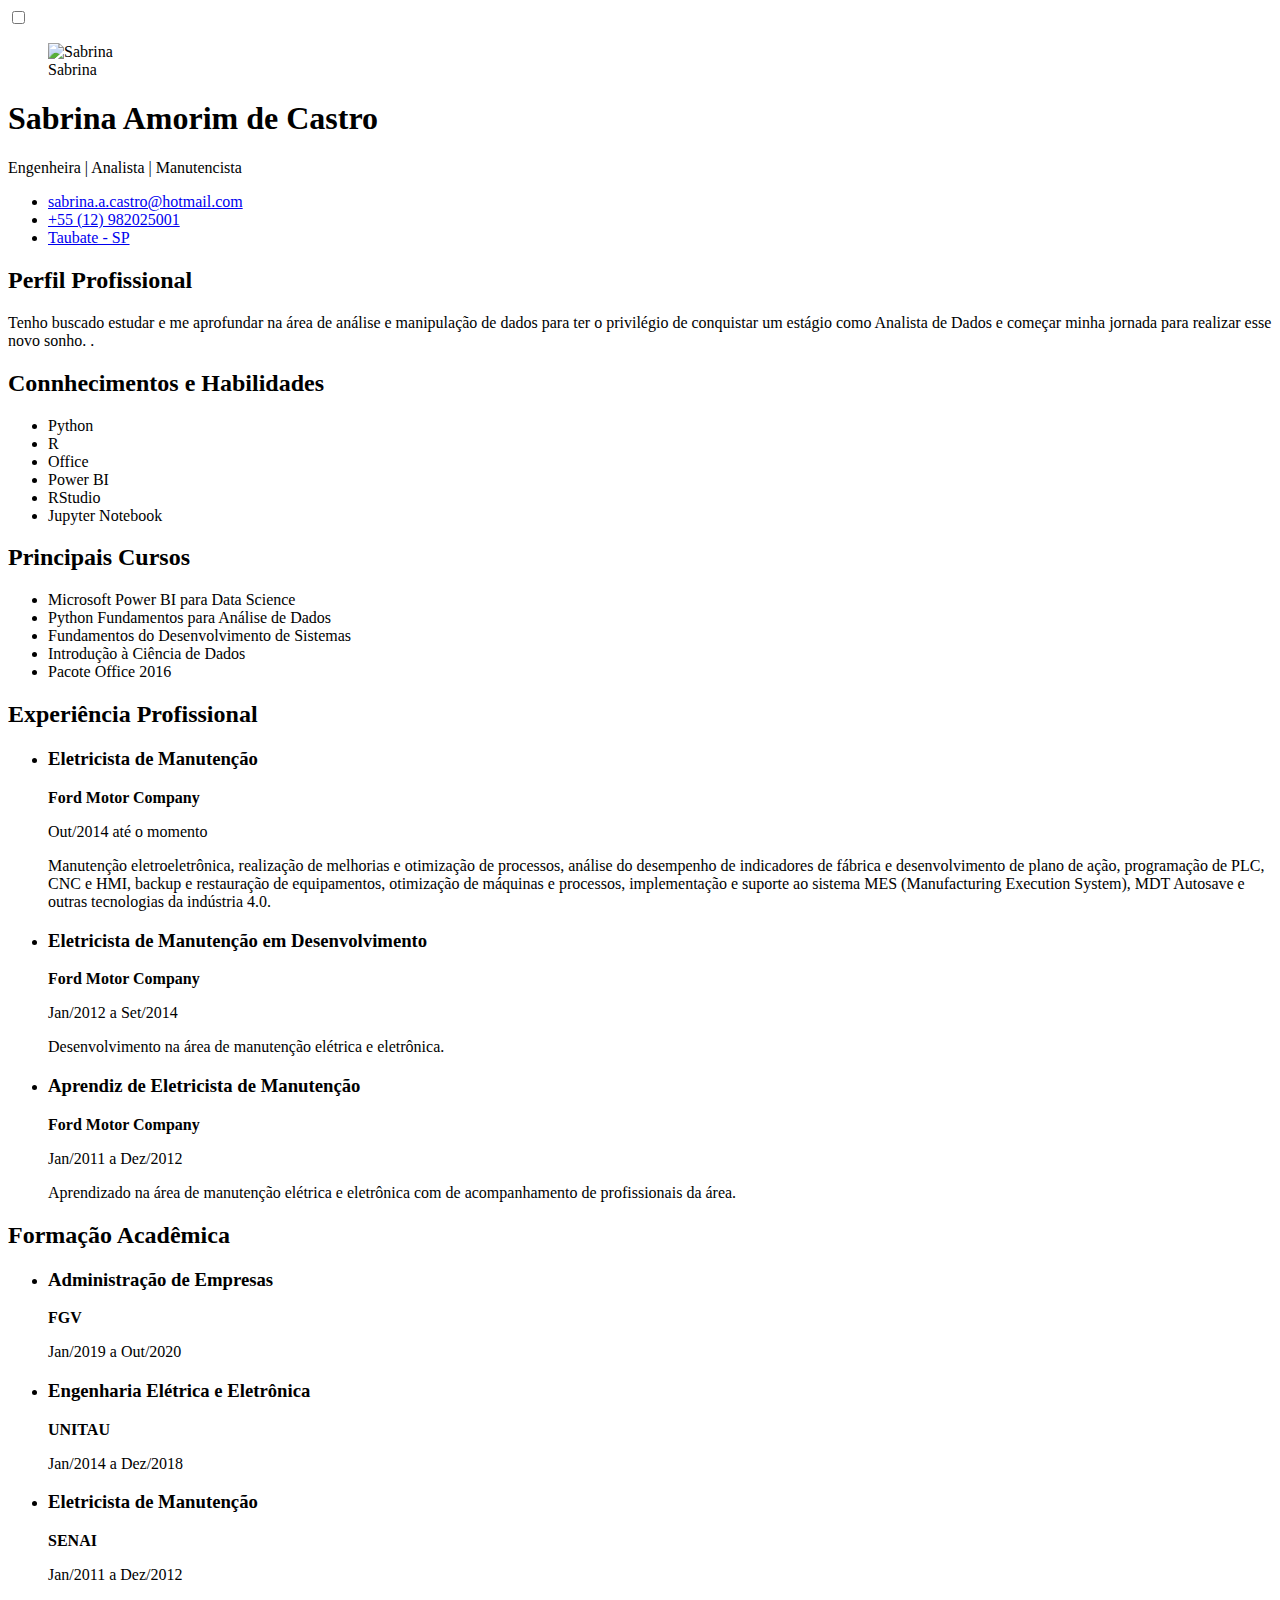
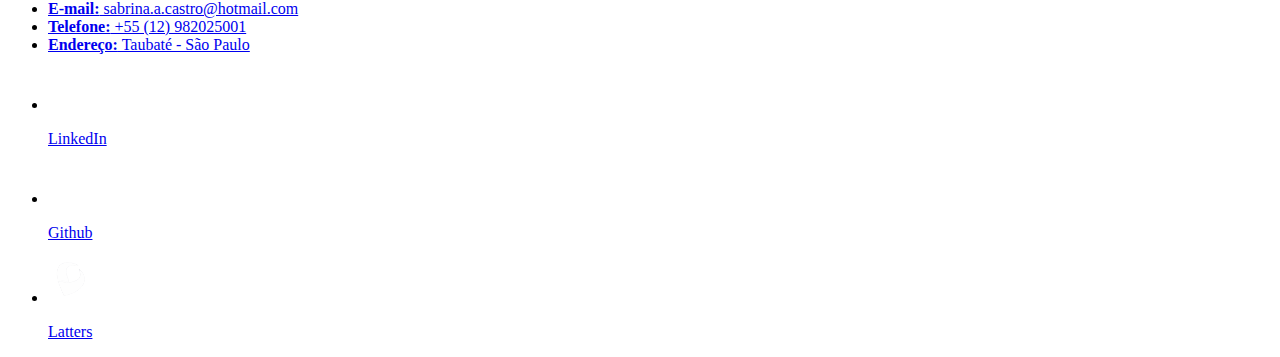
==== index.html @ a177954d "Add files via upload" ====
<doctype html>
<html lang="pt-br">
    
    <head>
        <meta charset="UTF-8">
        <meta http-equiv="X-UA-Compatible" content="IE=edge">
        <meta name="viewport" content="width=device-width, initial-scale=1.0">
        <title>Portfólio</title>

        <link rel="preconnect" href="https://fonts.gstatic.com">
        <link href="https://fonts.googleapis.com/css2?family=Open+Sans:ital,wght@0,300;0,400;0,600;0,700;0,800;1,300;1,400;1,600;1,700;1,800&display=swap" rel="stylesheet">
        
        <link rel="stylesheet" href="assets/css/style.css">
    </head>
    
    <body>
    
        <input type="checkbox" id="ativar-dark" class="ativar-dark">
        <div class="dark-mode">
            <!-- cabeçalho -->
            <header>
                
                <div class="container">
                    <label for="ativar-dark">
                        <span></span>
                    </label>
                    <div class="linha">

                        <!-- caixa foto de perfil -->
                        <div class="coluna coluna-esquerda">
                            <figure>
                                <img src="https://media-exp1.licdn.com/dms/image/C4D03AQH_Sco2WMAPjA/profile-displayphoto-shrink_400_400/0/1614204611334?e=1622073600&v=beta&t=j38i4fQD4xq_0xkHoh8eGp5rR_AwchiGBd6u_wvbHdE" alt="Sabrina">
                                <figcaption class="hidden">Sabrina</figcaption>
                            </figure>
                        </div>

                        <!-- Informações pessoais -->
                        <div class="coluna coluna-direita">
                            
                            <h1>Sabrina Amorim de Castro</h1>
                            <p>Engenheira | Analista | Manutencista</p>
            
                            <ul>
                                <li>
                                    <a href="mailto:sabrina.a.castro@hotmail.com">sabrina.a.castro@hotmail.com</a>
                                </li>
                                <li>
                                    <a href="tel:5512982025001">+55 (12) 982025001</a>
                                </li>
                                <li>
                                    <a href="https://www.google.com.br/maps/place/Taubat%C3%A9+-+SP/@-23.0840489,-46.0675449,9z/data=!3m1!4b1!4m5!3m4!1s0x94ccf85a19af0d3b:0x49ca42b1ddb2b41f!8m2!3d-23.0225753!4d-45.5486715">Taubate - SP</a>
                                </li>
                            </ul>
                        </div>
                    </div>
                </div>    
            </header>
        
            <!-- informações -->
            <main>
        
                <div class="container">

                    <div class="linha">
                    
                        <!-- conteúdo lado esquedo -->
                        <div class="coluna coluna-esquerda">
                        
                            <!-- seção perfil profissional  -->
                            <section>
                                <span class="topo-direita"></span>
                                <h2>Perfil Profissional</h2>
                                <p>Tenho buscado estudar e me aprofundar na área de análise e manipulação de dados para ter o privilégio de conquistar um estágio como Analista de Dados e começar minha jornada para realizar esse novo sonho. .</p>
                                <span class="baixa-esquerda"></span>
                            </section>
        
                            <!-- seção especialidades  -->
                            <section>
                                <h2>Connhecimentos e Habilidades</h2>
                                <ul>
                                    <li>Python</li>
                                    <li>R</li>
                                    <li>Office</li>
                                    <li>Power BI</li>
                                    <li>RStudio</li>
                                    <li>Jupyter Notebook</li>
                                </ul>
                            </section>
        
                            <!-- seção cursos-->
                            <section>
                                <h2>Principais Cursos</h2>
                                <ul>
                                    <li>Microsoft Power BI para Data Science</li>
                                    <li>Python Fundamentos para Análise de Dados</li>
                                    <li>Fundamentos do Desenvolvimento de Sistemas</li>
                                    <li>Introdução à Ciência de Dados</li>
                                    <li>Pacote Office 2016</li>
                                </ul>
                            </section>
                        </div>
                            
                        <!-- conteúdo lado direito -->
                        <div class="coluna coluna-direira">
                        
                            <!-- seção experiência  -->
                            <section>
                                <h2>Experiência Profissional</h2>
                                <ul>
                                    <li>
                                        <h3>Eletricista de Manutenção</h3>
                                        <strong>Ford Motor Company</strong>
                                        <p>Out/2014 até o momento</p>
                                        <p>Manutenção eletroeletrônica, realização de melhorias e otimização de processos, análise do desempenho de indicadores de fábrica e desenvolvimento de plano de ação, programação de PLC, CNC e HMI, backup e restauração de equipamentos, otimização de máquinas e processos, implementação e suporte ao sistema MES (Manufacturing Execution System), MDT Autosave e outras tecnologias da indústria 4.0.</p>
                                    </li>
            
                                    <li>
                                        <h3>Eletricista de Manutenção em Desenvolvimento</h3>
                                        <strong>Ford Motor Company</strong>
                                        <p>Jan/2012 a Set/2014</p>
                                        <p>Desenvolvimento na área de manutenção elétrica e eletrônica.</p>
                                    </li>
            
                                    <li>
                                        <h3>Aprendiz de Eletricista de Manutenção</h3>
                                        <strong>Ford Motor Company</strong>
                                        <p>Jan/2011 a Dez/2012</p>
                                        <p>Aprendizado na área de manutenção elétrica e eletrônica com de acompanhamento de profissionais da área.</p>
                                    </li>
                                </ul>
                            </section>
        
                            <!-- seção formação acadêmica  -->
                            <section>
                                <h2>Formação Acadêmica</h2>
                                <ul>
                                    <li>
                                        <h3>Administração de Empresas</h3>
                                        <strong>FGV</strong>
                                        <p>Jan/2019 a Out/2020</p>
                                        <!--
                                        <p>Formação robusta em gestão, desenvolvendo importantes habilidades e competências amplamente reconhecidas e valorizadas pelo mercado de trabalho. O curso é composto por atividades práticas, que capacitam a usar as mais modernas ferramentas gerenciais para enfrentar os desafios contemporâneos que as organizações e carreiras enfrentam, tais como os novos arranjos econômicos e da força de trabalho, as novas tecnologias e a globalização.</p>
                                        -->
                                    </li>
            
                                    <li>
                                        <h3>Engenharia Elétrica e Eletrônica</h3>
                                        <strong>UNITAU</strong>
                                        <p>Jan/2014 a Dez/2018</p>
                                        <!--
                                        <p>Aptidão para a atuação como supervisor, coordenador e orientador técnico nos segmentos da indústria. Habilidades de estudo, planejamento, projeto, especificação, assistência, assessoria e consultoria de obras, assim como a vistoria, a perícia, a avaliação, o arbitramento, o laudo e o parecer técnico.</p>
                                        -->
                                    </li>
            
                                    <li>
                                        <h3>Eletricista de Manutenção</h3>
                                        <strong>SENAI</strong>
                                        <p>Jan/2011 a Dez/2012</p>
                                        <!--
                                        <p>Qualificação profissional em princípios e leis que regem o funcionamento de sistemas eletromecânicos, eletroeletrônicos, analógicos e digitais de equipamentos e instalações elétricas que - por meio de instrumentos, ferramentas, procedimentos e métodos - permitem o planejamento, execução, avaliação e inspeção de redes e  circuitos eletroeletrônicos, bem como manutenções preventivas e corretivas, dentro das normas técnicas e de segurança.</p>
                                        -->
                                    </li> 
                                </ul>
                            </section>    
                        </div>
                    </div>
                </div>    
            </main>
        
            <footer>
        
                <!-- rodapé -->
                <div class="container">
                    
                    <nav>
                        <ul class="info-contato">
                            <li>
                                <a href="mailto:sabrina.a.castro@hotmail.com"><strong>E-mail:</strong>  sabrina.a.castro@hotmail.com</a>
                            </li>
                            <li>
                                <a href="tel:5512982025001"><strong>Telefone:</strong>  +55 (12) 982025001</a>
                            </li>
                            <li>
                                <a href="https://www.google.com.br/maps/place/Taubat%C3%A9+-+SP/@-23.0840489,-46.0675449,9z/data=!3m1!4b1!4m5!3m4!1s0x94ccf85a19af0d3b:0x49ca42b1ddb2b41f!8m2!3d-23.0225753!4d-45.5486715"> <strong>Endereço:</strong> Taubaté - São Paulo</a>
                            </li>
                        </ul>
                    </nav>
        
                    <nav>
                        <ul class="redes-sociais">
                            <li>
                                <a href="https://www.linkedin.com/in/sabrinaamorimdecastro/">
                                    <img src="assets/img/linkedin.svg" alt="LinkedIn" width=40px>
                                    <p>LinkedIn</p>
                                </a>
                            </li>
        
                            <li>
                                <a href="https://github.com/cassab96">
                                    <img src="assets/img/github-big-logo.svg" alt="Github" width=40px>
                                    <p>Github</p>
                                </a>
                            </li>

                            <li>
                                <a href="http://lattes.cnpq.br/2830600879272743">
                                    <img src="assets/img/latters-removebg-preview.png" alt="Github" width=45px>
                                    <p>Latters</p>
                                </a>
                            </li>

                        </ul>
                    </nav>
                </div>
            </footer>
        </div>
    </body>
</html>
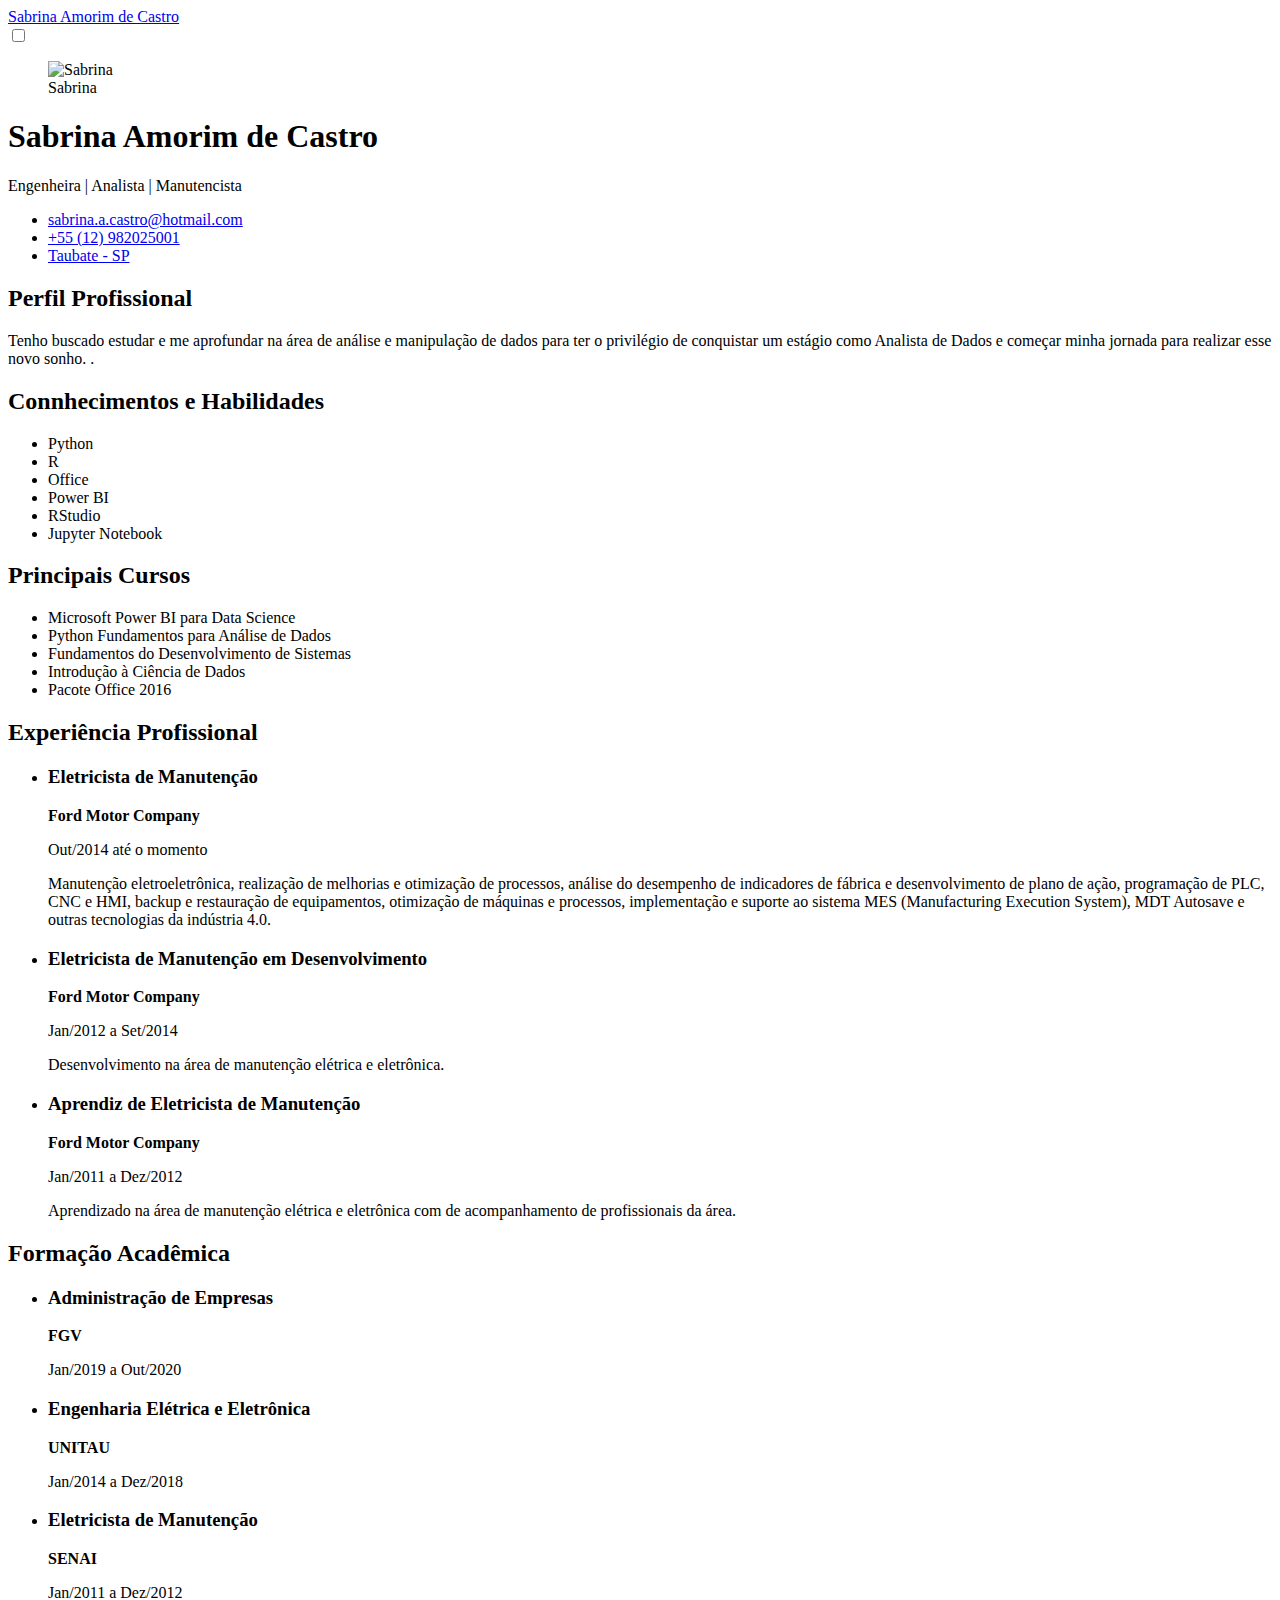
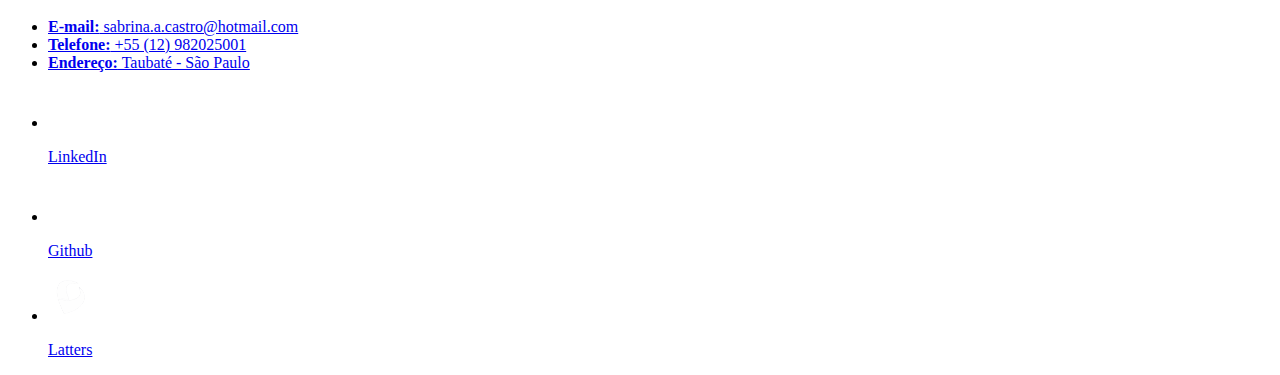
==== commit be00176d: "Update index.html" ====
--- a/index.html
+++ b/index.html
@@ -14,7 +14,10 @@
     </head>
     
     <body>
-    
+        
+        <script type="text/javascript" src="https://platform.linkedin.com/badges/js/profile.js" async defer></script>
+        <div class="LI-profile-badge"  data-version="v1" data-size="medium" data-locale="pt_BR" data-type="vertical" data-theme="light" data-vanity="sabrinaamorimdecastro"><a class="LI-simple-link" href='https://br.linkedin.com/in/sabrinaamorimdecastro?trk=profile-badge'>Sabrina Amorim de Castro</a></div>
+        
         <input type="checkbox" id="ativar-dark" class="ativar-dark">
         <div class="dark-mode">
             <!-- cabeçalho -->
@@ -86,7 +89,7 @@
                                     <li>Jupyter Notebook</li>
                                 </ul>
                             </section>
-        
+     
                             <!-- seção cursos-->
                             <section>
                                 <h2>Principais Cursos</h2>
@@ -215,4 +218,4 @@
             </footer>
         </div>
     </body>
-</html>+</html>
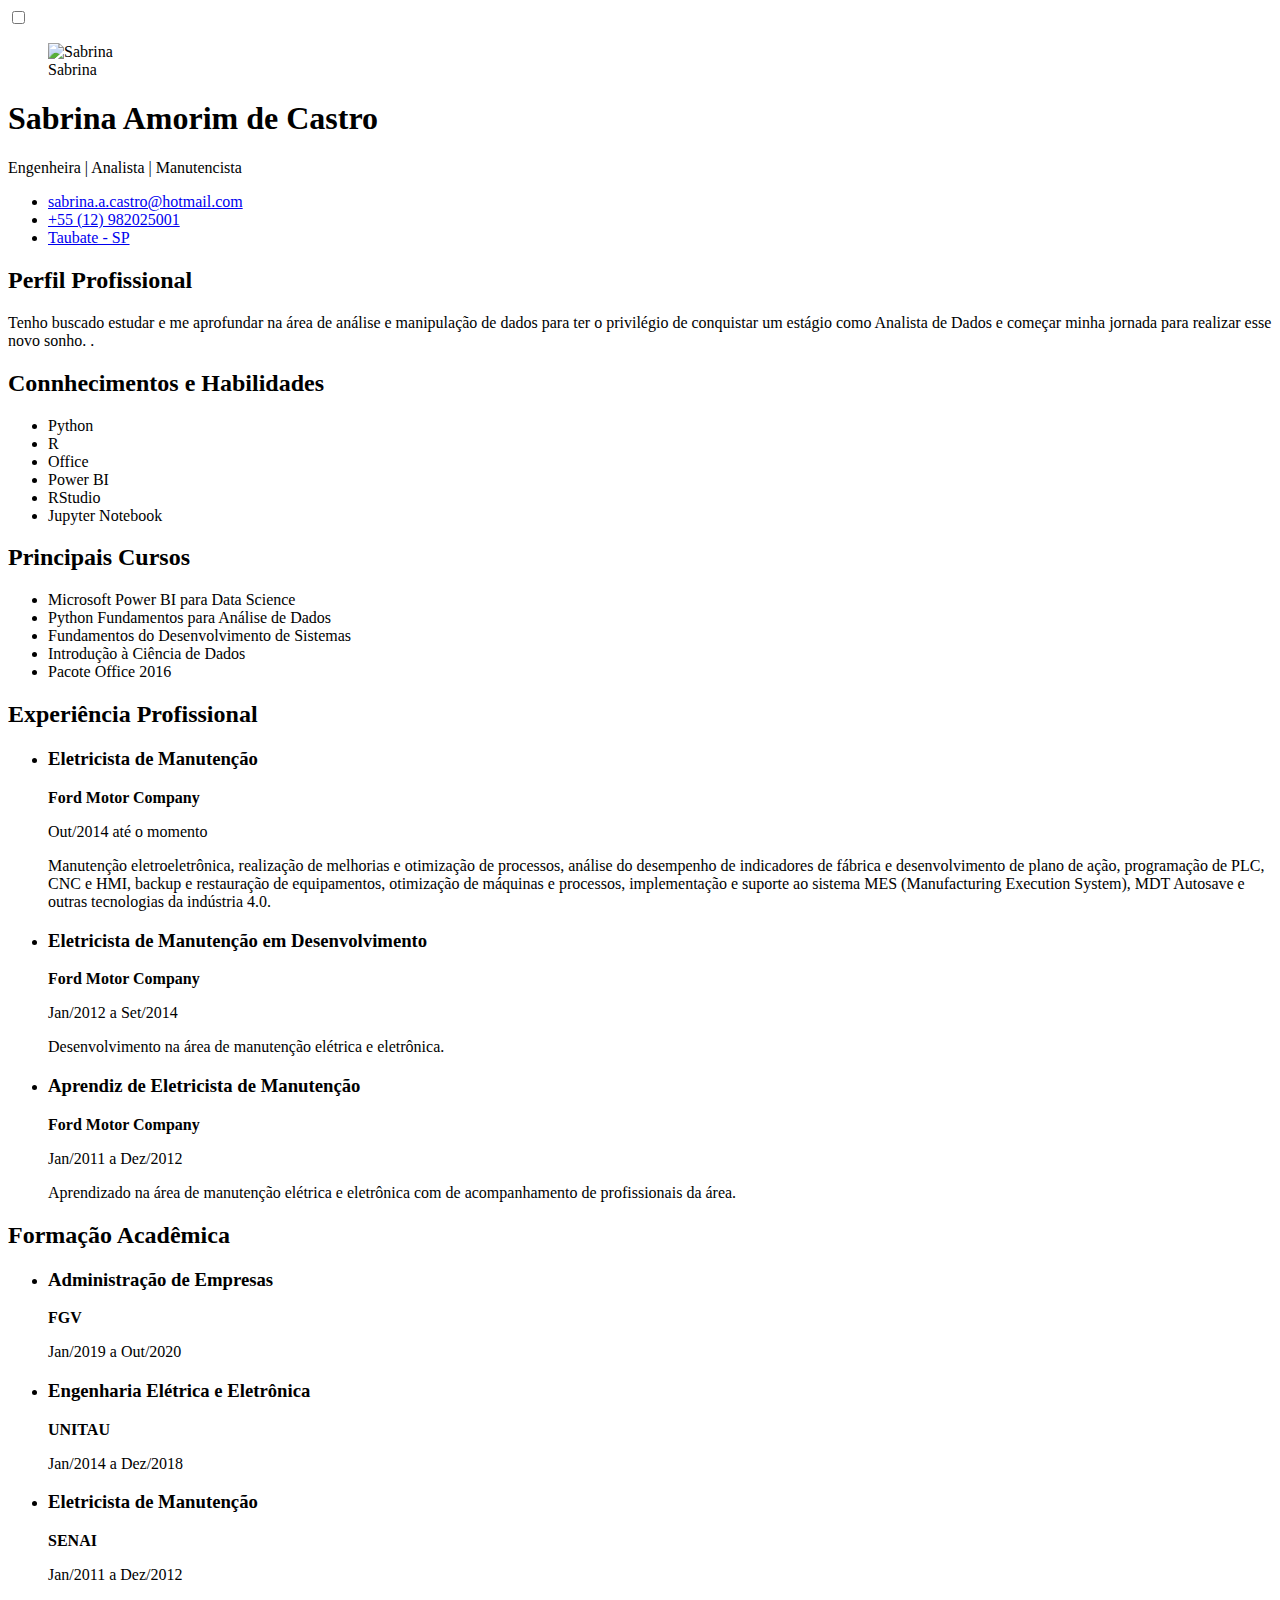
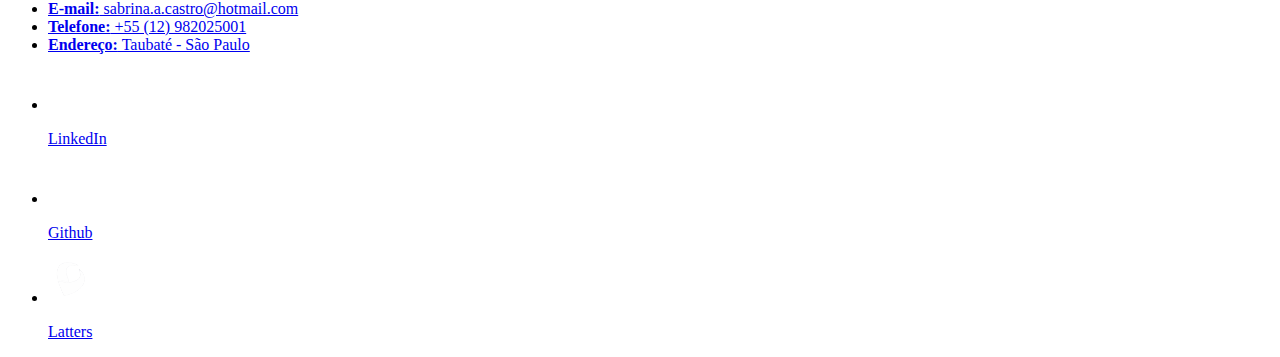
==== commit ee8795f2: "Update index.html" ====
--- a/index.html
+++ b/index.html
@@ -14,10 +14,7 @@
     </head>
     
     <body>
-        
-        <script type="text/javascript" src="https://platform.linkedin.com/badges/js/profile.js" async defer></script>
-        <div class="LI-profile-badge"  data-version="v1" data-size="medium" data-locale="pt_BR" data-type="vertical" data-theme="light" data-vanity="sabrinaamorimdecastro"><a class="LI-simple-link" href='https://br.linkedin.com/in/sabrinaamorimdecastro?trk=profile-badge'>Sabrina Amorim de Castro</a></div>
-        
+            
         <input type="checkbox" id="ativar-dark" class="ativar-dark">
         <div class="dark-mode">
             <!-- cabeçalho -->
@@ -89,7 +86,7 @@
                                     <li>Jupyter Notebook</li>
                                 </ul>
                             </section>
-     
+                               
                             <!-- seção cursos-->
                             <section>
                                 <h2>Principais Cursos</h2>
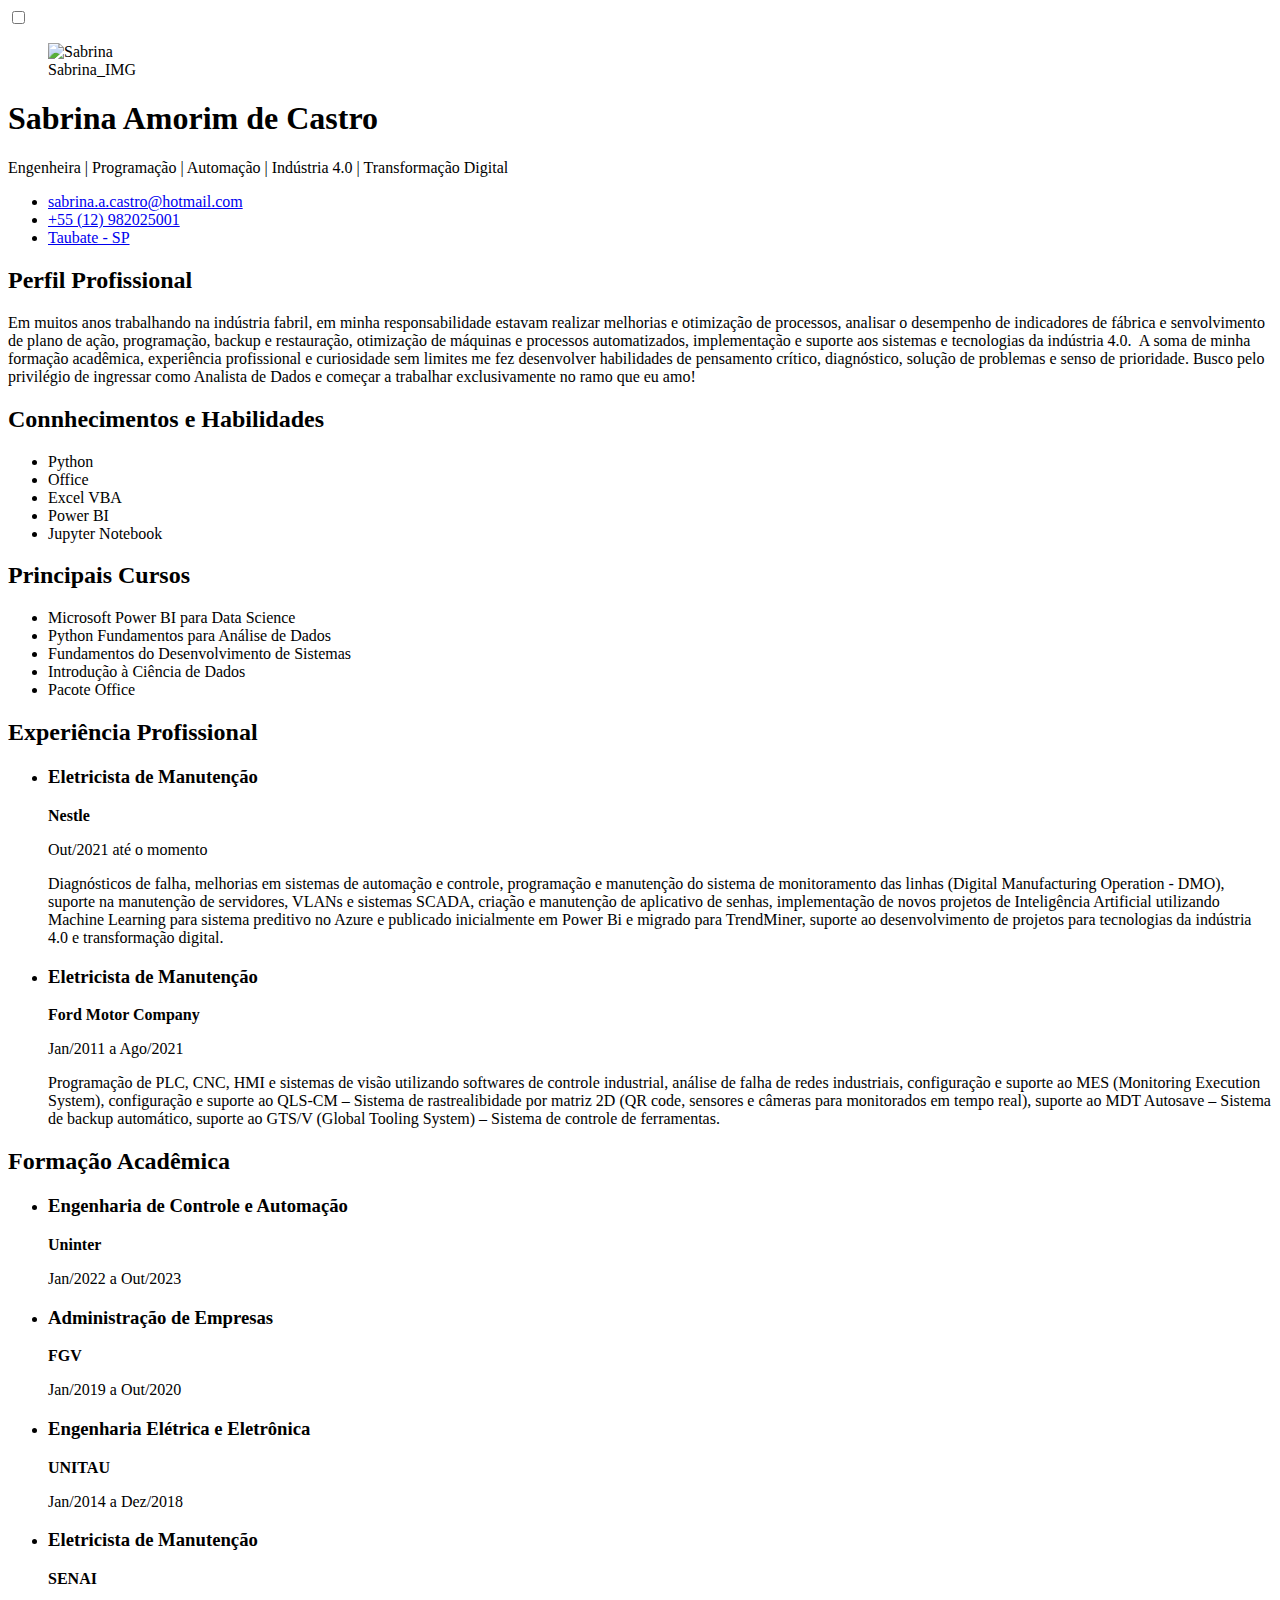
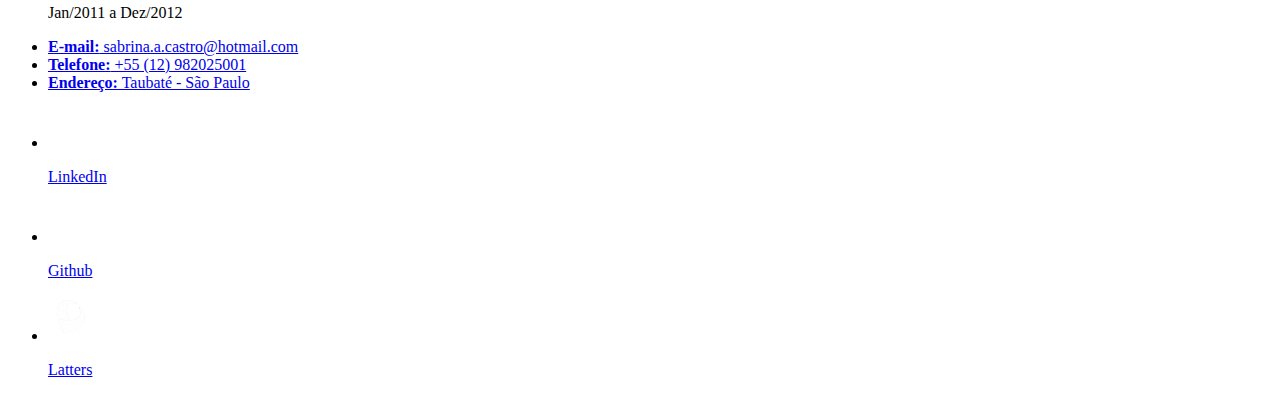
==== commit b8177710: "Update index.html" ====
--- a/index.html
+++ b/index.html
@@ -29,8 +29,8 @@
                         <!-- caixa foto de perfil -->
                         <div class="coluna coluna-esquerda">
                             <figure>
-                                <img src="https://media-exp1.licdn.com/dms/image/C4D03AQH_Sco2WMAPjA/profile-displayphoto-shrink_400_400/0/1614204611334?e=1622073600&v=beta&t=j38i4fQD4xq_0xkHoh8eGp5rR_AwchiGBd6u_wvbHdE" alt="Sabrina">
-                                <figcaption class="hidden">Sabrina</figcaption>
+                                <img src="https://media.licdn.com/dms/image/D4D03AQFKpRO9igz_tQ/profile-displayphoto-shrink_800_800/0/1664402275446?e=1723680000&v=beta&t=ENY8s53QOoI_dQm4PBH99aa3W-foEpCckn1urcAtf4I" alt="Sabrina">
+                                <figcaption class="hidden">Sabrina_IMG</figcaption>
                             </figure>
                         </div>
 
@@ -38,7 +38,7 @@
                         <div class="coluna coluna-direita">
                             
                             <h1>Sabrina Amorim de Castro</h1>
-                            <p>Engenheira | Analista | Manutencista</p>
+                            <p>Engenheira | Programação | Automação | Indústria 4.0 | Transformação Digital</p>
             
                             <ul>
                                 <li>
@@ -70,7 +70,8 @@
                             <section>
                                 <span class="topo-direita"></span>
                                 <h2>Perfil Profissional</h2>
-                                <p>Tenho buscado estudar e me aprofundar na área de análise e manipulação de dados para ter o privilégio de conquistar um estágio como Analista de Dados e começar minha jornada para realizar esse novo sonho. .</p>
+                                <p>Em muitos anos trabalhando na indústria fabril, em minha responsabilidade estavam realizar melhorias e otimização de processos, analisar o desempenho de indicadores de fábrica e senvolvimento de plano de ação, programação, backup e restauração, otimização de máquinas e processos automatizados, implementação e suporte aos sistemas e tecnologias da indústria 4.0. 
+A soma de minha formação acadêmica, experiência profissional e curiosidade sem limites me fez desenvolver habilidades de pensamento crítico, diagnóstico, solução de problemas e senso de prioridade. Busco pelo privilégio de ingressar como Analista de Dados e começar a trabalhar exclusivamente no ramo que eu amo!</p>
                                 <span class="baixa-esquerda"></span>
                             </section>
         
@@ -79,10 +80,9 @@
                                 <h2>Connhecimentos e Habilidades</h2>
                                 <ul>
                                     <li>Python</li>
-                                    <li>R</li>
                                     <li>Office</li>
+                                    <li>Excel VBA</li>
                                     <li>Power BI</li>
-                                    <li>RStudio</li>
                                     <li>Jupyter Notebook</li>
                                 </ul>
                             </section>
@@ -95,7 +95,7 @@
                                     <li>Python Fundamentos para Análise de Dados</li>
                                     <li>Fundamentos do Desenvolvimento de Sistemas</li>
                                     <li>Introdução à Ciência de Dados</li>
-                                    <li>Pacote Office 2016</li>
+                                    <li>Pacote Office</li>
                                 </ul>
                             </section>
                         </div>
@@ -109,23 +109,16 @@
                                 <ul>
                                     <li>
                                         <h3>Eletricista de Manutenção</h3>
+                                        <strong>Nestle</strong>
+                                        <p>Out/2021 até o momento</p>
+                                        <p>Diagnósticos de falha, melhorias em sistemas de automação e controle, programação e manutenção do sistema de monitoramento das linhas (Digital Manufacturing Operation - DMO), suporte na manutenção de servidores, VLANs e sistemas SCADA, criação e manutenção de aplicativo de senhas, implementação de novos projetos de Inteligência Artificial utilizando Machine Learning para sistema preditivo no Azure e publicado inicialmente em Power Bi e migrado para TrendMiner, suporte ao desenvolvimento de projetos para tecnologias da indústria 4.0 e transformação digital.</p>
+                                    </li>
+            
+                                    <li>
+                                        <h3>Eletricista de Manutenção</h3>
                                         <strong>Ford Motor Company</strong>
-                                        <p>Out/2014 até o momento</p>
-                                        <p>Manutenção eletroeletrônica, realização de melhorias e otimização de processos, análise do desempenho de indicadores de fábrica e desenvolvimento de plano de ação, programação de PLC, CNC e HMI, backup e restauração de equipamentos, otimização de máquinas e processos, implementação e suporte ao sistema MES (Manufacturing Execution System), MDT Autosave e outras tecnologias da indústria 4.0.</p>
-                                    </li>
-            
-                                    <li>
-                                        <h3>Eletricista de Manutenção em Desenvolvimento</h3>
-                                        <strong>Ford Motor Company</strong>
-                                        <p>Jan/2012 a Set/2014</p>
-                                        <p>Desenvolvimento na área de manutenção elétrica e eletrônica.</p>
-                                    </li>
-            
-                                    <li>
-                                        <h3>Aprendiz de Eletricista de Manutenção</h3>
-                                        <strong>Ford Motor Company</strong>
-                                        <p>Jan/2011 a Dez/2012</p>
-                                        <p>Aprendizado na área de manutenção elétrica e eletrônica com de acompanhamento de profissionais da área.</p>
+                                        <p>Jan/2011 a Ago/2021</p>
+                                        <p>Programação de PLC, CNC, HMI e sistemas de visão utilizando softwares de controle industrial, análise de falha de redes industriais, configuração e suporte ao MES (Monitoring Execution System), configuração e suporte ao QLS-CM – Sistema de rastrealibidade por matriz 2D (QR code, sensores e câmeras para monitorados em tempo real), suporte ao MDT Autosave – Sistema de backup automático, suporte ao GTS/V (Global Tooling System) – Sistema de controle de ferramentas.</p>
                                     </li>
                                 </ul>
                             </section>
@@ -134,15 +127,24 @@
                             <section>
                                 <h2>Formação Acadêmica</h2>
                                 <ul>
+                                    <li>
+                                        <h3>Engenharia de Controle e Automação</h3>
+                                        <strong>Uninter</strong>
+                                        <p>Jan/2022 a Out/2023</p>
+                                        <!--
+                                        <p>Formação robusta em gestão, desenvolvendo importantes habilidades e competências amplamente reconhecidas e valorizadas pelo mercado de trabalho. O curso é composto por atividades práticas, que capacitam a usar as mais modernas ferramentas gerenciais para enfrentar os desafios contemporâneos que as organizações e carreiras enfrentam, tais como os novos arranjos econômicos e da força de trabalho, as novas tecnologias e a globalização.</p>
+                                        -->
+                                    </li>
+                                    
                                     <li>
                                         <h3>Administração de Empresas</h3>
                                         <strong>FGV</strong>
                                         <p>Jan/2019 a Out/2020</p>
                                         <!--
-                                        <p>Formação robusta em gestão, desenvolvendo importantes habilidades e competências amplamente reconhecidas e valorizadas pelo mercado de trabalho. O curso é composto por atividades práticas, que capacitam a usar as mais modernas ferramentas gerenciais para enfrentar os desafios contemporâneos que as organizações e carreiras enfrentam, tais como os novos arranjos econômicos e da força de trabalho, as novas tecnologias e a globalização.</p>
-                                        -->
-                                    </li>
-            
+                                        <p>Conhecimentos para produção com base tecnológica, integrando questões de naturezas diversas, atentando para critérios de qualidade, eficiência, custos, recursos humanos, fatores ambientais, logística, entre outras.</p>
+                                        -->
+                                    </li>      
+                                    
                                     <li>
                                         <h3>Engenharia Elétrica e Eletrônica</h3>
                                         <strong>UNITAU</strong>
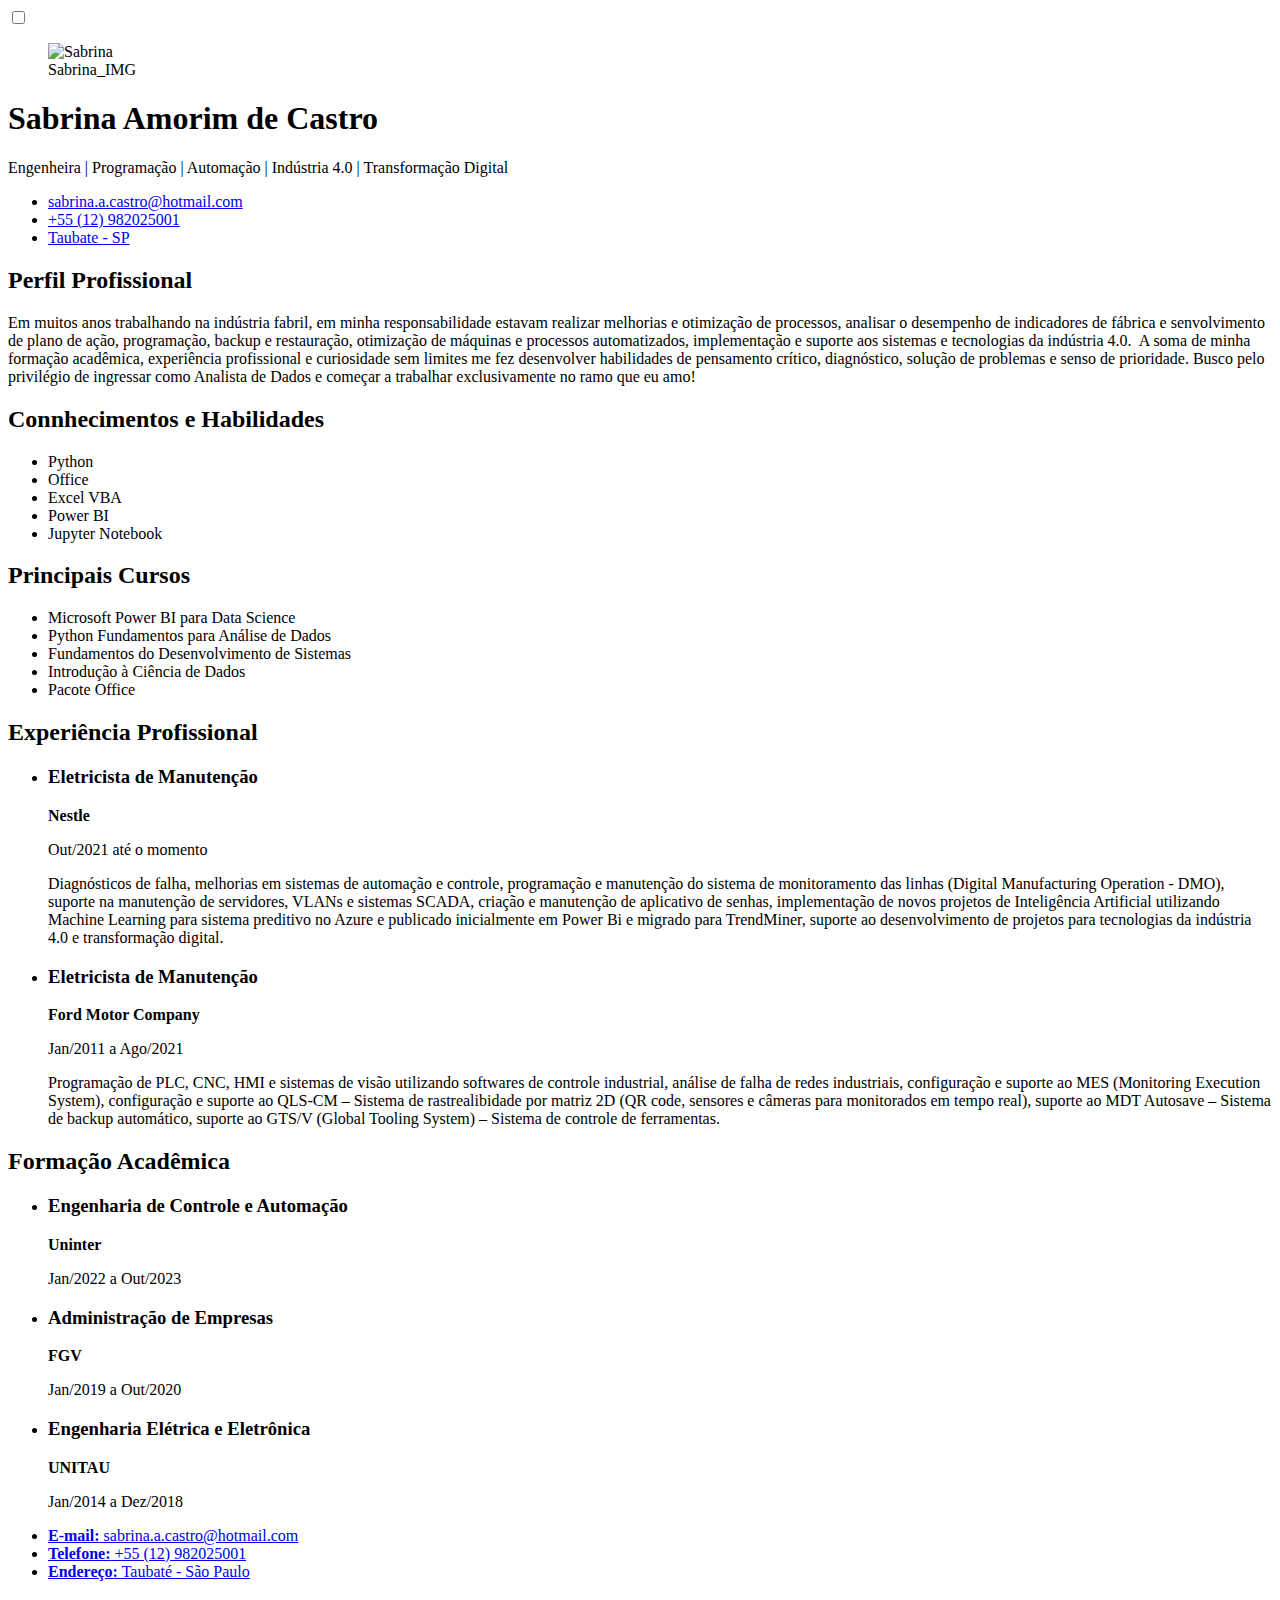
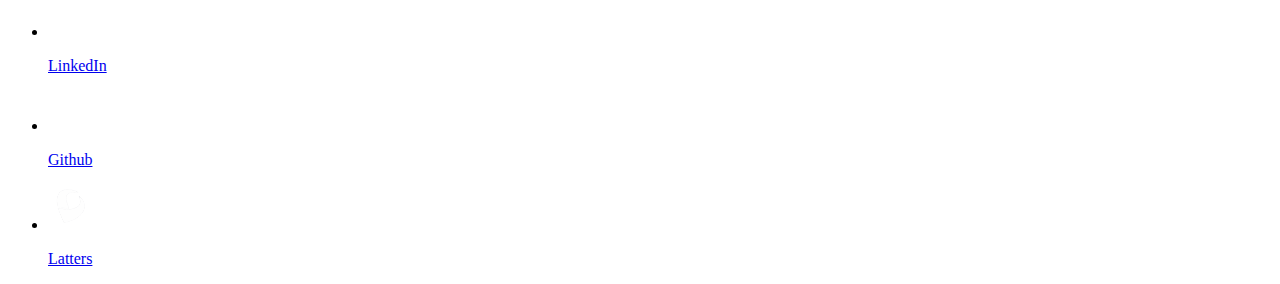
==== commit e8194dda: "Update index.html" ====
--- a/index.html
+++ b/index.html
@@ -152,16 +152,7 @@
                                         <!--
                                         <p>Aptidão para a atuação como supervisor, coordenador e orientador técnico nos segmentos da indústria. Habilidades de estudo, planejamento, projeto, especificação, assistência, assessoria e consultoria de obras, assim como a vistoria, a perícia, a avaliação, o arbitramento, o laudo e o parecer técnico.</p>
                                         -->
-                                    </li>
-            
-                                    <li>
-                                        <h3>Eletricista de Manutenção</h3>
-                                        <strong>SENAI</strong>
-                                        <p>Jan/2011 a Dez/2012</p>
-                                        <!--
-                                        <p>Qualificação profissional em princípios e leis que regem o funcionamento de sistemas eletromecânicos, eletroeletrônicos, analógicos e digitais de equipamentos e instalações elétricas que - por meio de instrumentos, ferramentas, procedimentos e métodos - permitem o planejamento, execução, avaliação e inspeção de redes e  circuitos eletroeletrônicos, bem como manutenções preventivas e corretivas, dentro das normas técnicas e de segurança.</p>
-                                        -->
-                                    </li> 
+                                    </li>        
                                 </ul>
                             </section>    
                         </div>
